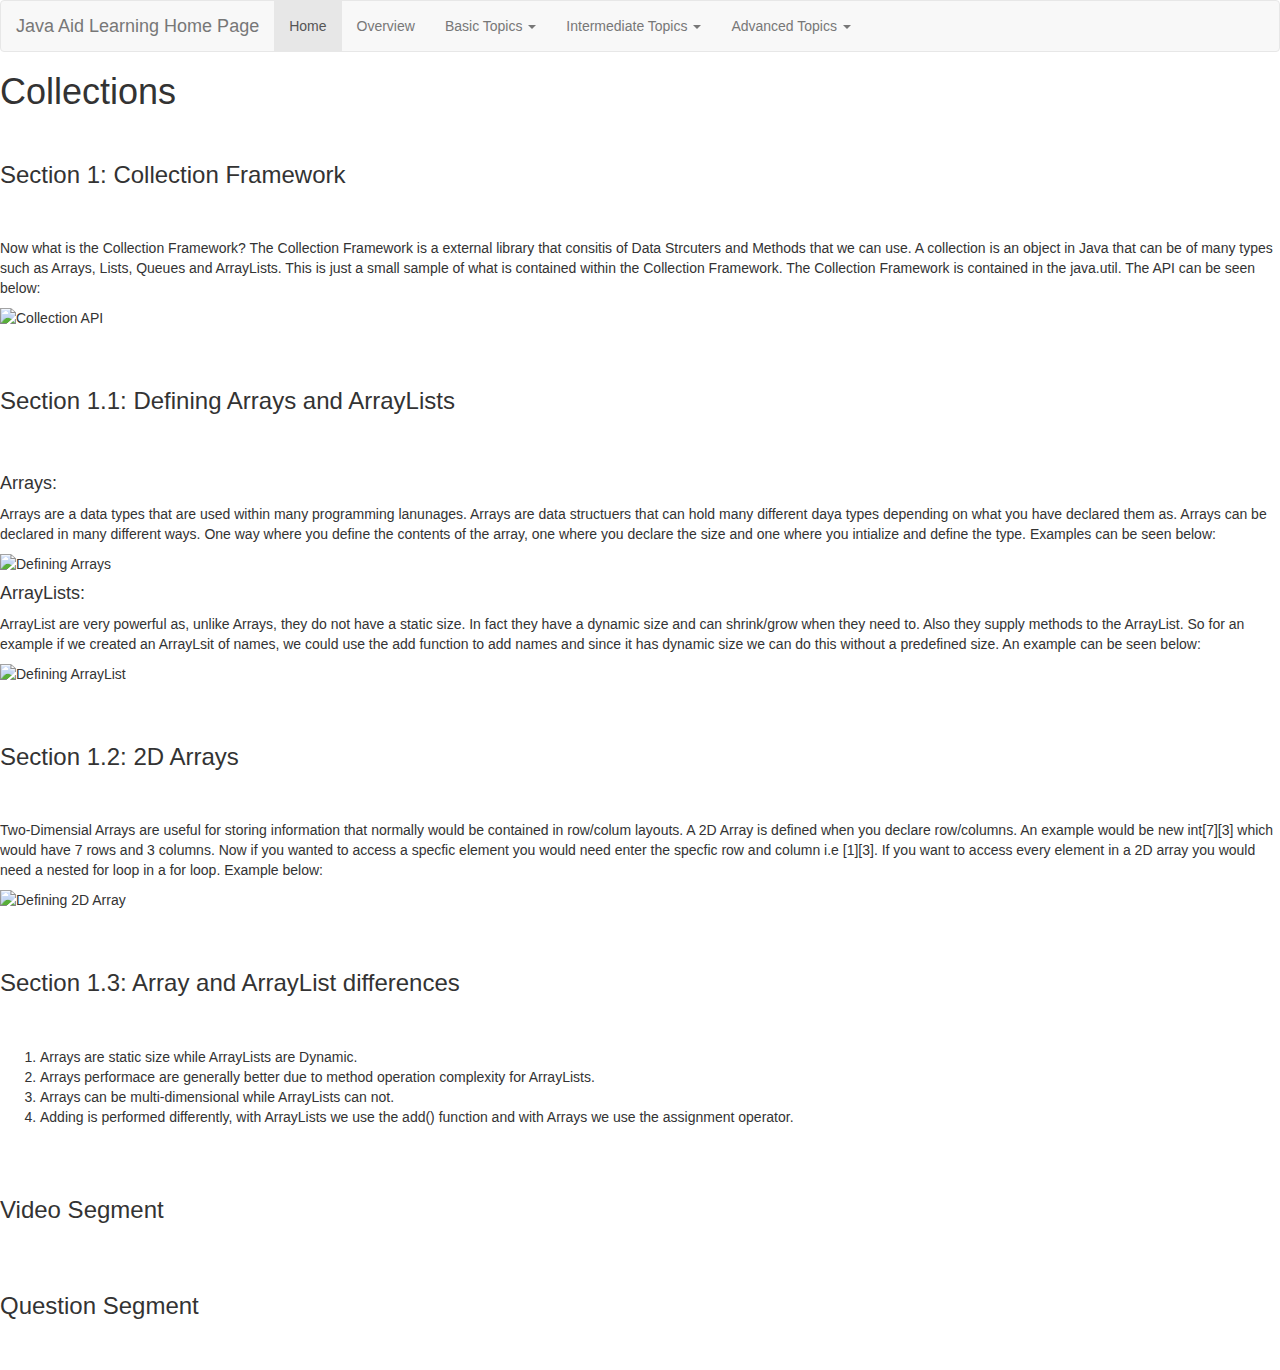
==== WebSite/Collections.html @ 8176804e "Major" ====
<html lang="en" class = "marigns">
    <head>
        <link rel="stylesheet" href="http://maxcdn.bootstrapcdn.com/bootstrap/3.3.7/css/bootstrap.min.css"/>
        <link rel="stylesheet" href="C:/Users/James/Desktop/Teaching_Aid_App/Resources/stylesheet.css"/>
        <script src="https://ajax.googleapis.com/ajax/libs/jquery/1.11.0/jquery.min.js"></script>
        <script src="http://d3js.org/d3.v3.min.js"></script>
        <script src="C:/Users/James/Desktop/Teaching_Aid_App/Script Files/bootstrap.min.js"></script>
    </head>
<body class = "main_section">
        
        <nav class = "navbar navbar-default">
            <div class = "container-fluid">
                <div class = "navbar-header">
                    <a class = "navbar-brand">Java Aid Learning Home Page</a>
                </div>
                
                <div class = "collapse navbar-collapse" id="bs-example-navbar-collapse-1">
                    <ul class = "nav navbar-nav">
                        <li class = "active"><a href = "Index.html">Home<span class="sr-only">(current)</span></a></li>
                        <li><a href = "Overview.html">Overview</a></li>
                        <li class = "dropdown">
                            <a href = "" class="dropdown-toggle" data-toggle="dropdown" role="button" aria-haspopup="true" aria-expanded="false"> Basic Topics <span class="caret"></span></a>
                            <ul class = "dropdown-menu">
                                <li><a href = "Data_Fundementals.html"> Section 1 Data Fundemental: What are they</a></li>
                                <li><a href = "Data_Fundementals.html"> Section 1.1 Data Fundemental: Variables and Naming Conventions</a></li>
                                <li><a href = "Data_Fundementals.html"> Section 1.2 Data Fundemental: Arthemtic Operators</a></li>
                                <li><a href = "Data_Fundementals.html"> Section 1.3 Data Fundemental: Input/Output (I/O) </a></li>
                                <li role = "separator" class = "divider"></li>
                                <li><a href = "Conditions.html"> Section 2: Conditions</a></li>
                                <li><a href = "Conditions.html"> Section 2.1: If statement/Nested Statements </a></li>
                                <li><a href = "Conditions.html"> Section 2.2: If else </a></li>
                                <li><a href = "Conditions.html"> Section 2.3: Boolean Operators + &&amp; and || </a></li>
                                <li role = "separator" class = "divider"></li>
                                <li><a href = "Loops.html"> Section 3: Loops </a></li>
                                <li><a href = "Loops.html"> Section 3.1: While Loop and Do-While Loop </a></li>
                                <li><a href = "Loops.html"> Section 3.2: For Loop</a></li>
                            </ul>    
                        </li>
                        <li class = "dropdown">
                            <a href = "#" class="dropdown-toggle" data-toggle="dropdown" role="button" aria-haspopup="true" aria-expanded="false"> Intermediate Topics <span class="caret"></span></a>
                            <ul class = "dropdown-menu">
                                <li class = "active"><a href = "#">Section 1: Collection Framework</a></li>
                                <li class = "active"><a href = "#">Section 1.1: Defining Arrays and ArrayLists</a></li>
                                <li class = "active"><a href = "#">Section 1.2: 2D Arrays</a></li>
                                <li class = "active"><a href = "#">Section 1.3: Array and ArrayList differences</a></li>
                                <li role = "separtor" class = "divider"></li>
                                <li><a href = "Methods.html">Section 2: Methods</a></li>
                                <li><a href = "Methods.html">Section 2.1: Defining Methods and return types</a></li>
                                <li><a href = "Methods.html">Section 2.2: Scope for Variables and Recurssion </a></li>
                                <li role = "separator" class = "divider"></li>
                                <li><a href = "OOSection.html">Section 3: Object Orientated Paradigm</a></li>
                                <li><a href = "OOSection.html">Section 3.1: Defining a class and creating constructors</a></li>
                                <li><a href = "OOSection.html">Section 3.2: Encapsulation </a></li>
                            </ul>    
                        </li>
                        <li class = "dropdown">
                            <a href = "#" class="dropdown-toggle" data-toggle="dropdown" role = "button" ari-haspopup="true" aria-expanded="false"> Advanced Topics <span class="caret"></span></a>
                            <ul class = "dropdown-menu">
                                <li><a href = "Inheritance.html">Section 1: Inheritance-Concepts of superclass/sub-class</a></li>
                                <li><a href = "Inheritance.html">Section 1.1: Overloading and Overriding</a></li>
                                <li><a href = "Inheritance.html">Section 1.2: Polymorphism and Examples </a></li>
                                <li role = "separator" class = "divider"></li>
                                <li><a href = "Try_Catch.html">Section 2: Handling Exceptions</a></li>
                                <li><a href = "Try_Catch.html">Section 2.1: Throwing/Catching Exceptions </a></li>
                                <li><a href = "Try_Catch.html">Section 2.2: Checked/Unchecked Exception and Finally Clause</a></li>
                                <li role = "separator" class = "divider"></li>
                                <li><a href = "Input_Output.html">Section 3: Input/Output </a></li>
                                <li><a href = "Input_Output.html">Section 3.1: Reading in data </a></li>
                                <li><a href = "Input_Output.html">Section 3.2: Writting in data </a></li>
                            </ul>
                        </li>
                    </ul>
                </div>
            </div>    
        </nav>
        <div id = "title_section">
            <h1 class = "main_title">Collections</h1>
        </div>
        <br/>
        <div class ="step_section">
            <h3 class = "install_tags">Section 1: Collection Framework</h3>
            <br/>
            <br/>
            <p> Now what is the Collection Framework? The Collection Framework is a external library that consitis of Data Strcuters and Methods that we can use. A collection is an object in Java
            that can be of many types such as Arrays, Lists, Queues and ArrayLists. This is just a small sample of what is contained within the Collection Framework. The Collection Framework is 
            contained in the java.util. The API can be seen below:</p>
            <img class = "image2" src = "C:/Users/James/Desktop/Teaching_Aid_App/Resources/Collection.png" alt = "Collection API"/>
        </div>
        <br/>
        <br/>
        <div class = "step_section">
            <h3 class = "install_tags">Section 1.1: Defining Arrays and ArrayLists</h3>
            <br/>
            <br/>
            <h4>Arrays:</h4>
            <p>Arrays are a data types that are used within many programming lanunages. Arrays are data structuers that can hold many different daya types depending on what you have declared them as. 
            Arrays can be declared in many different ways. One way where you define the contents of the array, one where you declare the size and one where you intialize and define the type. Examples
            can be seen below:</p>
            <img src = "C:/Users/James/Desktop/Teaching_Aid_App/Resources/Array.png" alt = "Defining Arrays"/>
            <h4>ArrayLists:</h4>
            <p>ArrayList are very powerful as, unlike Arrays, they do not have a static size. In fact they have a dynamic size and can shrink/grow when they need to. Also they supply methods to the ArrayList.
            So for an example if we created an ArrayLsit of names, we could use the add function to add names and since it has dynamic size we can do this without a predefined size. An example can be seen 
            below:</p>
            <img src = "C:/Users/James/Desktop/Teaching_Aid_App/Resources/ArrayList.png" alt = "Defining ArrayList"/>
        </div>
        <br/>
        <br/>
        <div class = "step_section">
            <h3 class = "install_tags">Section 1.2: 2D Arrays</h3>
            <br/>
            <br/>
            <p>Two-Dimensial Arrays are useful for storing information that normally would be contained in row/colum layouts. A 2D Array is defined when you declare row/columns. An example 
            would be new int[7][3] which would have 7 rows and 3 columns. Now if you wanted to access a specfic element you would need enter the specfic row and column i.e [1][3]. If you
            want to access every element in a 2D array you would need a nested for loop in a for loop. Example below: </p>
            <img src = "C:/Users/James/Desktop/Teaching_Aid_App/Resources/2DArray.png" alt = "Defining 2D Array"/>
        </div>
        <br/>
        <br/>
        <div class = "step_section">
            <h3 class = "install_tags">Section 1.3: Array and ArrayList differences</h3>
            <br/>
            <br/>
            <ol type="1">
                <li>Arrays are static size while ArrayLists are Dynamic.</li>
                <li>Arrays performace are generally better due to method operation complexity for ArrayLists.</li>
                <li>Arrays can be multi-dimensional while ArrayLists can not.</li>
                <li>Adding is performed differently, with ArrayLists we use the add() function and with Arrays we use the assignment operator.</li>
            </ol>
        </div>
        <br/>
        <br/>
        <div class = "step_section">
            <h3 class="install_tags"> Video Segment </h3>
        </div>
        <br/>
        <br/>
        <div class = "step_section">
            <h3 class="install_tags"> Question Segment </h3>
        </div>
        <br/>
        <br/>
    </body>
</html>
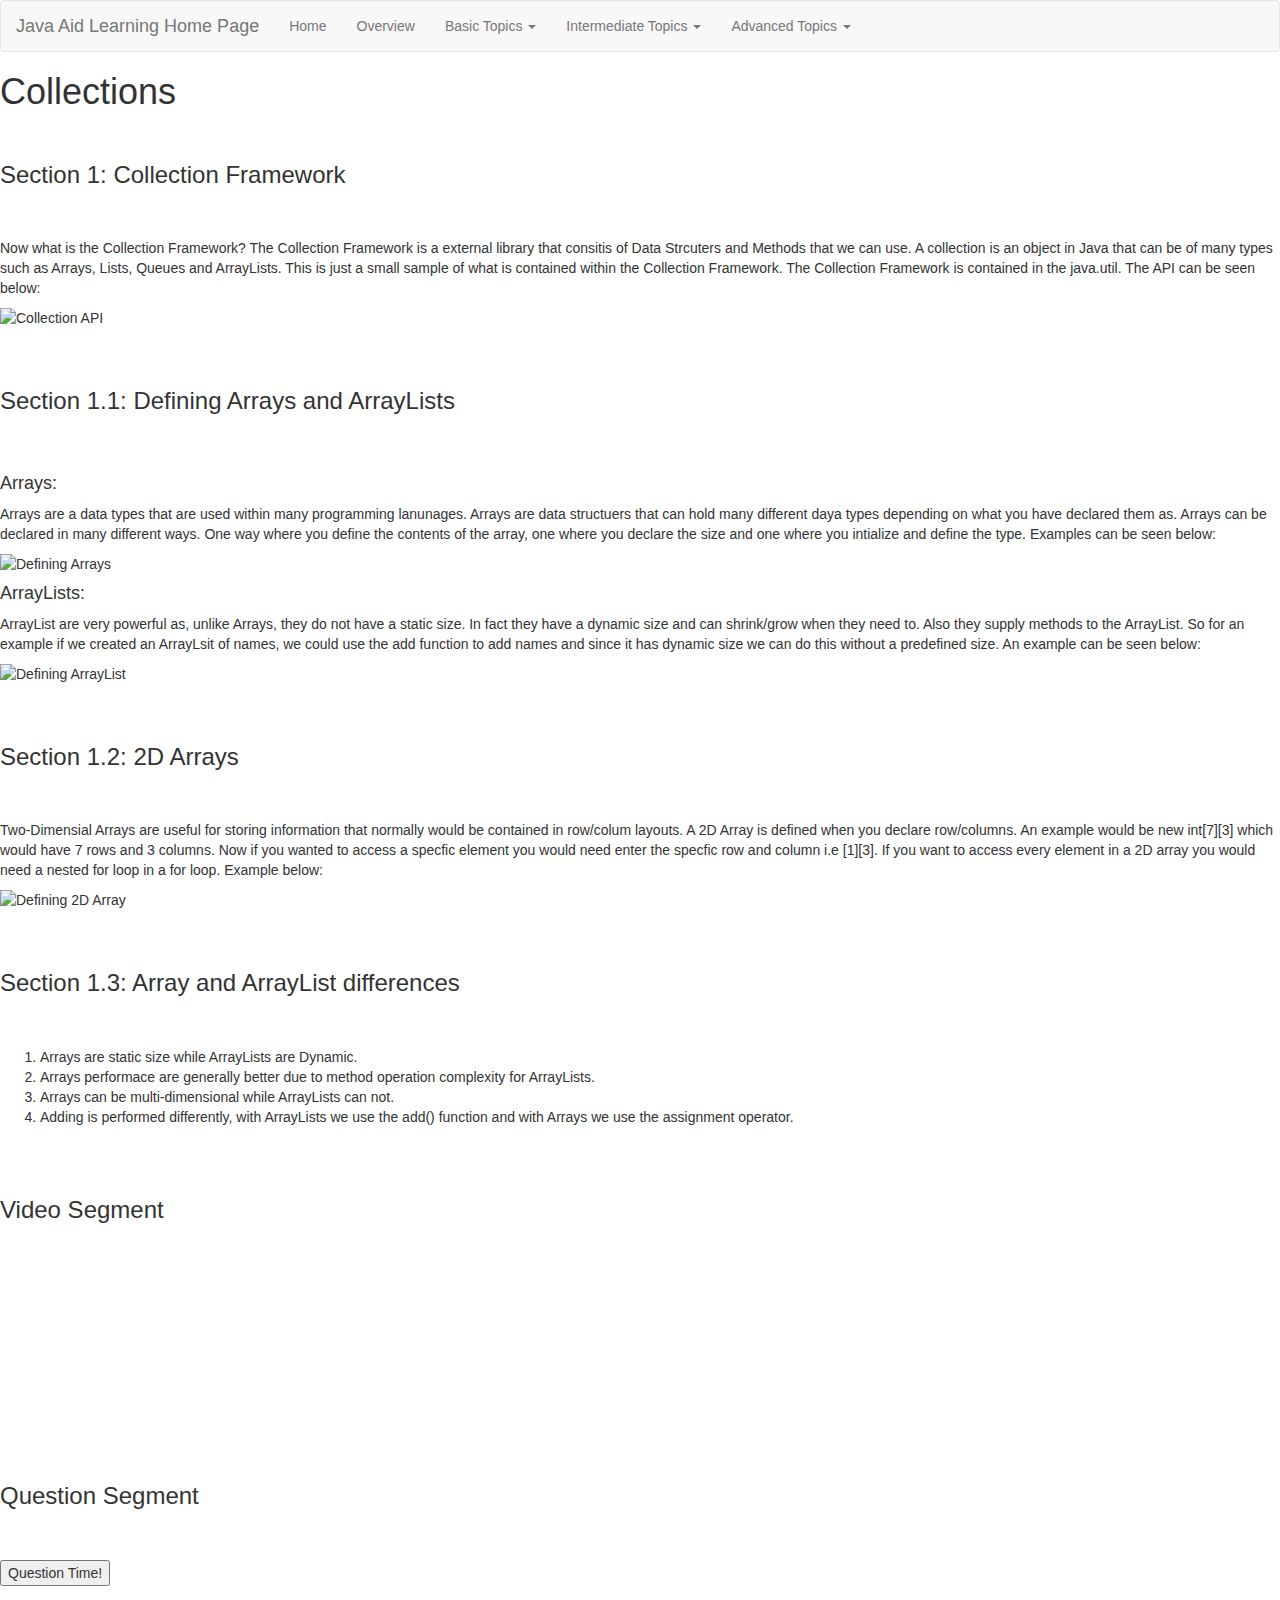
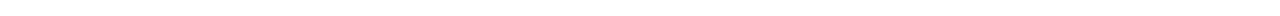
==== commit e0620a81: "Main" ====
--- a/WebSite/Collections.html
+++ b/WebSite/Collections.html
@@ -2,6 +2,7 @@
     <head>
         <link rel="stylesheet" href="http://maxcdn.bootstrapcdn.com/bootstrap/3.3.7/css/bootstrap.min.css"/>
         <link rel="stylesheet" href="C:/Users/James/Desktop/Teaching_Aid_App/Resources/stylesheet.css"/>
+        <script src="C:/Users/James/Desktop/Teaching_Aid_App/Script Files/Questions.js"></script>
         <script src="https://ajax.googleapis.com/ajax/libs/jquery/1.11.0/jquery.min.js"></script>
         <script src="http://d3js.org/d3.v3.min.js"></script>
         <script src="C:/Users/James/Desktop/Teaching_Aid_App/Script Files/bootstrap.min.js"></script>
@@ -16,7 +17,7 @@
                 
                 <div class = "collapse navbar-collapse" id="bs-example-navbar-collapse-1">
                     <ul class = "nav navbar-nav">
-                        <li class = "active"><a href = "Index.html">Home<span class="sr-only">(current)</span></a></li>
+                        <li class = ""><a href = "Index.html">Home<span class="sr-only">(current)</span></a></li>
                         <li><a href = "Overview.html">Overview</a></li>
                         <li class = "dropdown">
                             <a href = "" class="dropdown-toggle" data-toggle="dropdown" role="button" aria-haspopup="true" aria-expanded="false"> Basic Topics <span class="caret"></span></a>
@@ -131,6 +132,9 @@
         <br/>
         <div class = "step_section">
             <h3 class="install_tags"> Video Segment </h3>
+            <br/>
+            <br/>
+            <iframe class = "videoTutorial" src="https://www.youtube.com/embed/E-MXfc68pKU" frameborder="0" allowfullscreen></iframe>  
         </div>
         <br/>
         <br/>
@@ -139,6 +143,16 @@
         </div>
         <br/>
         <br/>
+        <div>
+            <div id = "question_section">
+            <p><button onClick = "DisplayQuestion('collections')">Question Time!</button></p>
+            <p id = "question"></p>
+            <p id = "answers"></p>
+            <p id = "button"></p>
+            <p id = "score"></p>    
+            </div>
+        </div>
+        <br/>
     </body>
 </html>
         